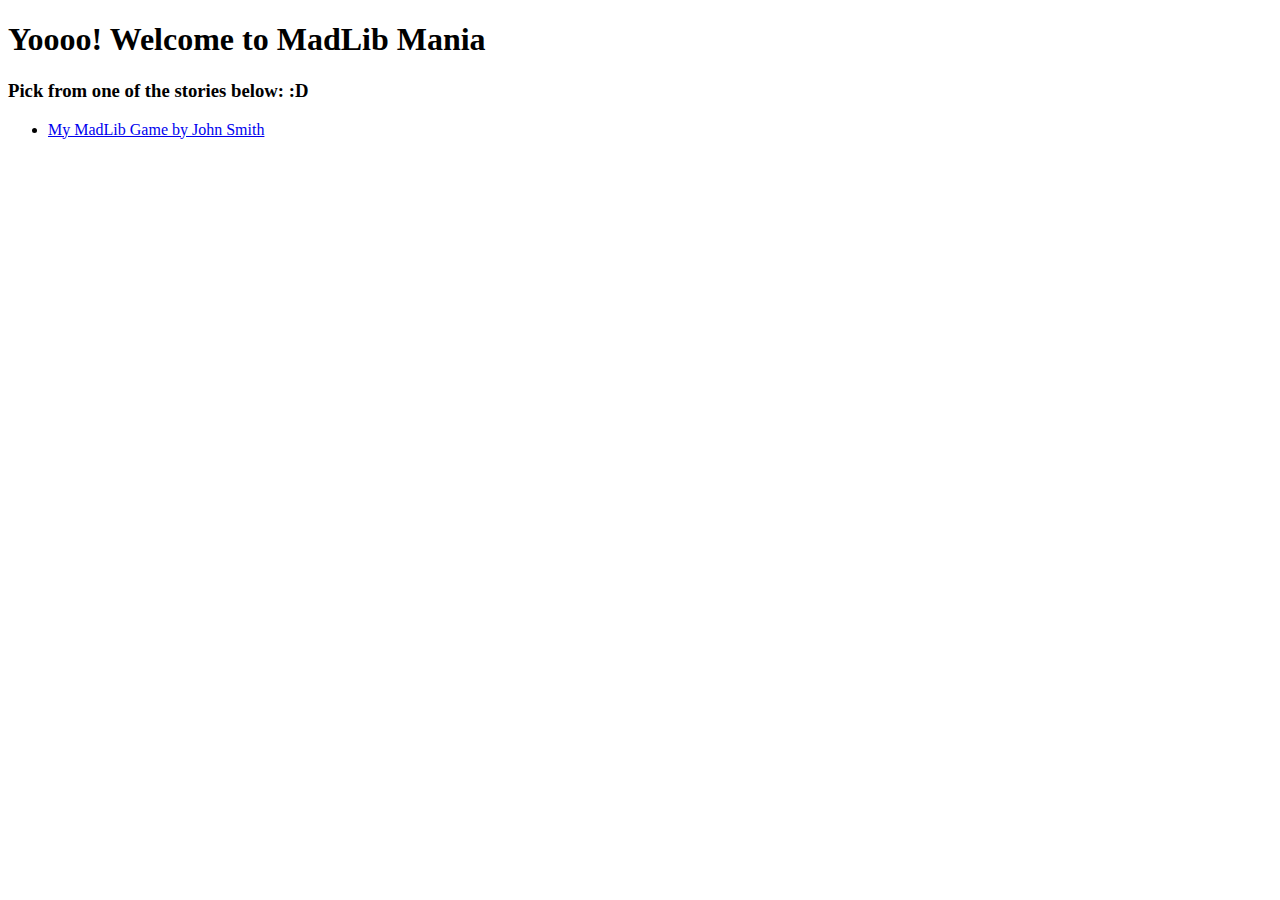
==== index.html @ 677e2449 "logic" ====
<!DOCTYPE html>
<html lang="en">
<head>
    <meta charset="UTF-8">
    <meta http-equiv="X-UA-Compatible" content="IE=edge">
    <meta name="viewport" content="width=device-width, initial-scale=1.0">
    <title>MadLib Mania</title>
</head>
<body>
    <h1>Yoooo! Welcome to MadLib Mania</h1>
    <h3 id="info"></h3>
    <ul id="madlibs">

    </ul>
    <div id="story">

    </div>
    <a id="link" href="/" style="display: none;">&lt;- Go back</a>
<script type="module" src="./scripts/script.js"></script>
</body>
</html>
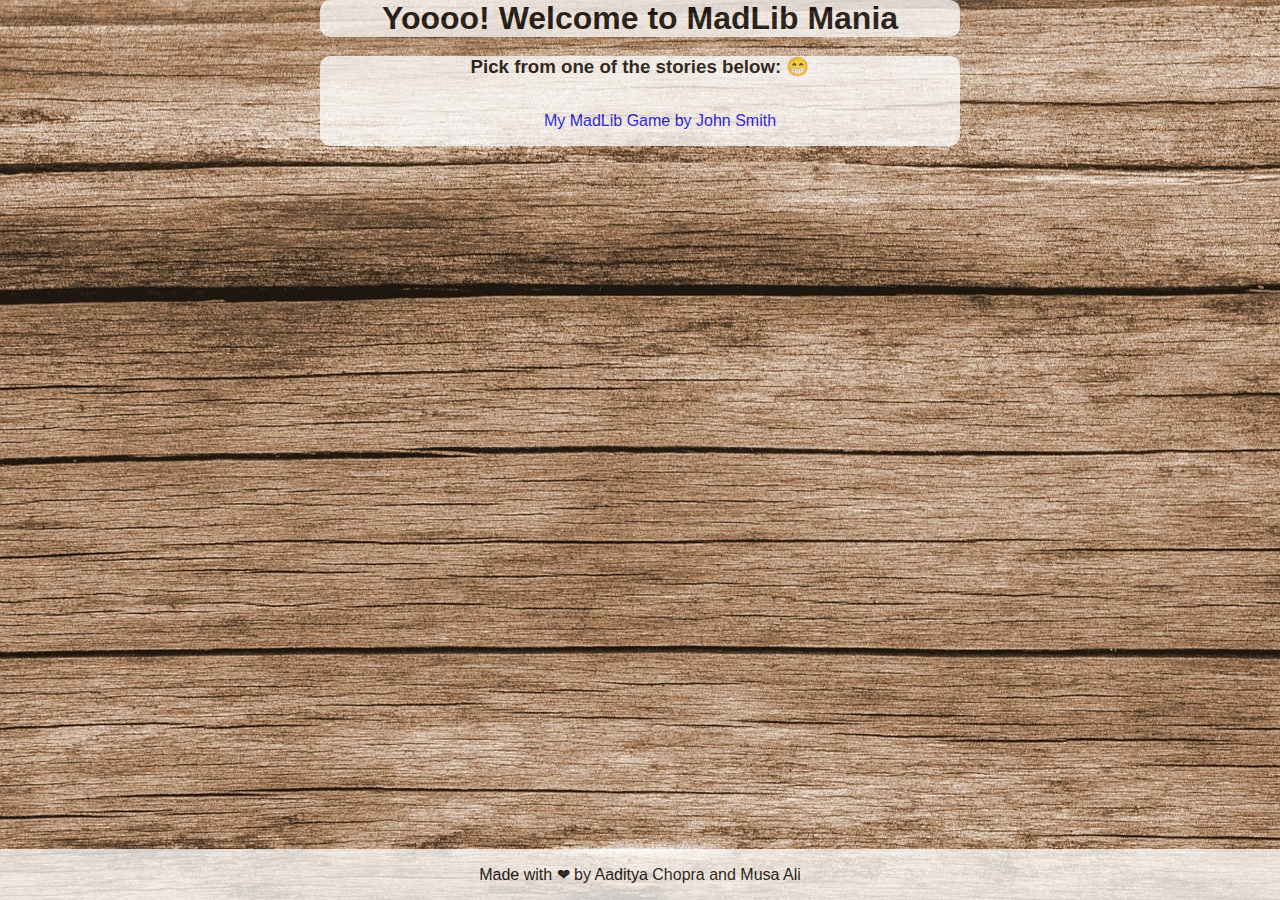
==== commit 0e279d5b: "styling changes till now" ====
--- a/index.html
+++ b/index.html
@@ -4,18 +4,23 @@
     <meta charset="UTF-8">
     <meta http-equiv="X-UA-Compatible" content="IE=edge">
     <meta name="viewport" content="width=device-width, initial-scale=1.0">
+    <link rel="stylesheet" href="./styles/index.css">
     <title>MadLib Mania</title>
 </head>
 <body>
     <h1>Yoooo! Welcome to MadLib Mania</h1>
-    <h3 id="info"></h3>
-    <ul id="madlibs">
+    <main>   
+        <h3 id="info"></h3>
+        <ul id="madlibs">
 
-    </ul>
-    <div id="story">
-
-    </div>
-    <a id="link" href="/" style="display: none;">&lt;- Go back</a>
+        </ul>
+        <div id="story">
+        </div>
+        <a id="link" href="." style="display: none;">⬅ Go back</a>
+    </main>
 <script type="module" src="./scripts/script.js"></script>
+<footer>
+    <p>Made with ❤ by Aaditya Chopra and Musa Ali</p>
+</footer>
 </body>
 </html>--- a/styles/index.css
+++ b/styles/index.css
@@ -0,0 +1,83 @@
+html, body{
+    margin: 0;
+}
+
+a{
+    text-decoration: none;
+}
+
+ul{
+    list-style-type: none;
+}
+
+li{
+    padding:1em;
+}
+a:hover{
+    background-color: lightgreen;
+}
+
+body{
+    text-align: center;
+    font-family: sans-serif;
+    background: url('../images/wood.jpg')
+}
+
+#resources{
+    list-style-image: url('../images/terminal.png');
+}
+
+input[type=text] {
+    border:none;
+    outline:none;
+    height:2em;
+    background-color:transparent;
+    box-shadow: 0px 1px gray;
+    transition: box-shadow 0.3s;
+    text-align:center;
+    margin:1em;
+}
+input[type=text]:focus{
+    box-shadow: 0px 1px #2782FF !important;
+}
+h1, main{
+    background-color: white;
+    opacity: 0.75;
+    border-radius: 10px;
+    width: 50%;
+    margin:auto;
+}
+main{
+    margin-bottom: 5em;
+}
+.blank{
+    background-color: yellow;
+}
+
+footer{
+    position:fixed;
+    bottom: 0;
+    background-color: white;
+    opacity:0.75;
+    width: 100%;
+    margin: 0;
+}
+button{
+    border-radius: 360px;
+    height:2em;
+    outline:none;
+    color: black;
+    border-color:black;
+    background-color: transparent;
+    margin: 1em;
+}
+button:hover{
+    color: white;
+    border-color: white;
+    background-color: black;
+    cursor:pointer;
+}
+label{
+    display:block;
+    font-size:0.8em;
+}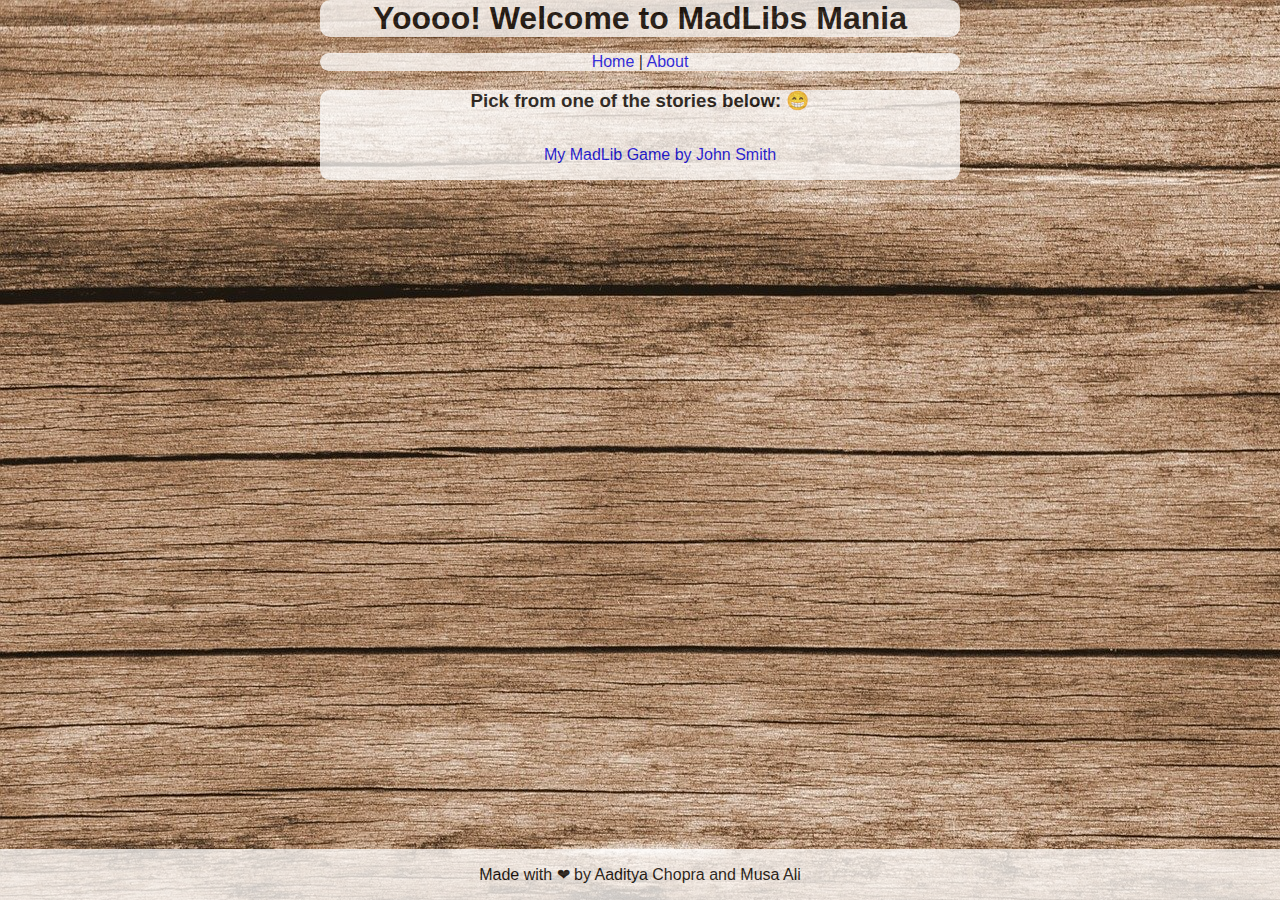
==== commit ea8b7a5b: "navbar" ====
--- a/index.html
+++ b/index.html
@@ -5,10 +5,14 @@
     <meta http-equiv="X-UA-Compatible" content="IE=edge">
     <meta name="viewport" content="width=device-width, initial-scale=1.0">
     <link rel="stylesheet" href="./styles/index.css">
-    <title>MadLib Mania</title>
+    <title>MadLibs Mania</title>
 </head>
 <body>
-    <h1>Yoooo! Welcome to MadLib Mania</h1>
+    <h1>Yoooo! Welcome to MadLibs Mania</h1>
+    <nav>
+        <a href="./index.html">Home</a> | 
+        <a href="./about.html">About</a>
+    </nav>
     <main>   
         <h3 id="info"></h3>
         <ul id="madlibs">
--- a/styles/index.css
+++ b/styles/index.css
@@ -40,7 +40,11 @@
 input[type=text]:focus{
     box-shadow: 0px 1px #2782FF !important;
 }
-h1, main{
+nav{
+    margin-top:1em!important;
+    margin-bottom:1em;
+}
+h1, main, nav{
     background-color: white;
     opacity: 0.75;
     border-radius: 10px;
